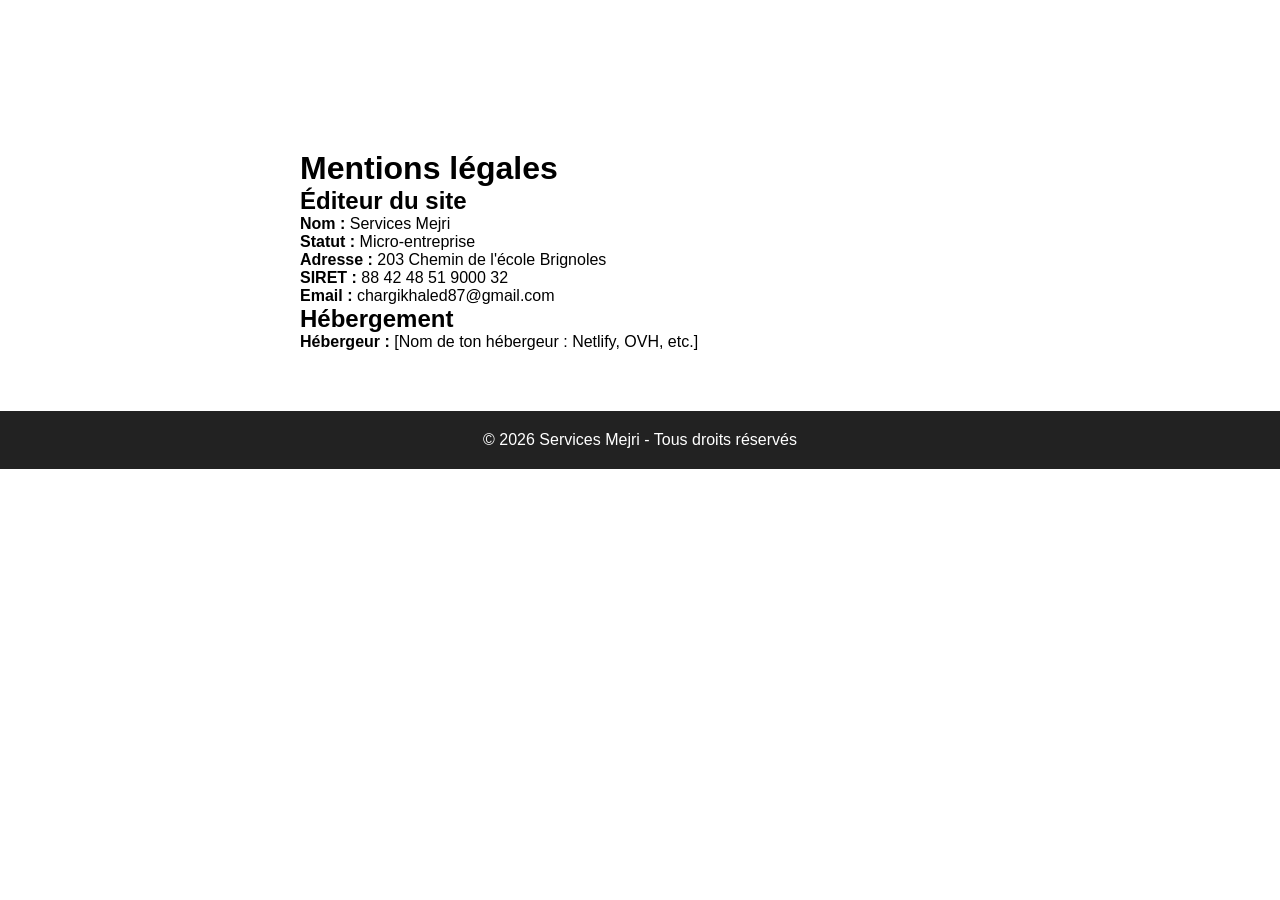
==== MonSite/mentions-legales.html @ 7b40f8fe "Add files via upload" ====
<!DOCTYPE html>
<html lang="fr">
<head>
    <meta charset="UTF-8">
    <meta name="viewport" content="width=device-width, initial-scale=1.0">
    <title>Mentions légales - Services Mejri</title>
    <link rel="stylesheet" href="style.css">
</head>
<body>

    <main style="padding: 60px; max-width: 800px; margin: 0 auto;">
        <h1>Mentions légales</h1>

        <h2>Éditeur du site</h2>
        <p><strong>Nom :</strong> Services Mejri</p>
        <p><strong>Statut :</strong> Micro-entreprise</p>
        <p><strong>Adresse :</strong> 203 Chemin de l'école Brignoles</p>
        <p><strong>SIRET :</strong> 88 42 48 51 9000 32</p>
        <p><strong>Email :</strong> chargikhaled87@gmail.com</p>

        <h2>Hébergement</h2>
        <p><strong>Hébergeur :</strong> [Nom de ton hébergeur : Netlify, OVH, etc.]</p>
    </main>

    <footer>
        <p>© 2026 Services Mejri - Tous droits réservés</p>
    </footer>
</body>
</html>
---- MonSite/style.css ----
* {
    margin: 0;
    padding: 0;
    box-sizing: border-box;
}

body {
    font-family: Arial, sans-serif;
    color: #000000;
    background: white;
}

nav {
    position: fixed;
    top: 0;
    left: 0;
    width: 100%;

    display: flex;
    justify-content: space-between;
    align-items: center;

    padding: 20px 60px;
    background: rgba(31, 41, 51, 0.95);
    backdrop-filter: blur(10px);

    z-index: 1000;
}
body {
    padding-top: 90px;
}

nav h2 {
    color: white;
}

nav ul {
    display: flex;
    list-style: none;
    gap: 30px;
}

#hero a {
    background: #c47f17;
    color: white;
    padding: 15px 35px;
    text-decoration: none;
    border-radius: 5px;
    font-weight: bold;
}
#hero {
    height: 500px;
    display: flex;
    flex-direction: column;
    justify-content: center;
    align-items: center;
    text-align: center;
    background: #eee;
}

#hero h1 {
    font-size: 45px;
    margin-bottom: 20px;
}

#hero p {
    font-size: 20px;
    margin-bottom: 30px;
}

#hero a {
    background: #c47f17;
    color: white;
    padding: 15px 35px;
    text-decoration: none;
    border-radius: 5px;
    font-weight: bold;
}
#services {
    padding: 80px 60px;
    text-align: center;
    background: #f8f8f8;
}

#services h2 {
    font-size: 35px;
    margin-bottom: 40px;
}

.services-container {
    display: flex;
    justify-content: center;
    gap: 30px;
}

.service {
    width: 300px;
    padding: 30px;
    background: white;
    border-radius: 10px;
    box-shadow: 0 5px 15px rgba(0,0,0,0.1);
    transition: transform 0.3s;
}

.service:hover {
    transform: translateY(-10px);
}

.service h3 {
    margin-bottom: 15px;
    color: #c47f17;
}

.service h3 {
    margin-bottom: 15px;
}
#galerie {
    padding: 60px;
    text-align: center;
}

#galerie h2 {
    font-size: 35px;
    margin-bottom: 40px;
}

.galerie-container {
    display: flex;
    justify-content: center;
    gap: 20px;
}

.chantier {
    width: 300px;
    border-radius: 10px;
    overflow: hidden;
}

.chantier img {
    width: 100%;
    height: 220px;
    object-fit: cover;
    border-radius: 10px;
}
#contact {
    padding: 60px;
    text-align: center;
    background: #f2f2f2;
}

#contact h2 {
    font-size: 35px;
    margin-bottom: 20px;
}

#contact p {
    margin-bottom: 25px;
}

#contact a {
    background: #222;
    color: white;
    padding: 15px 30px;
    text-decoration: none;
    border-radius: 5px;
}

footer {
    background: #222;
    color: white;
    text-align: center;
    padding: 20px;
}
h1, h2, h3 {
    font-weight: 700;
}

#hero {
    background: linear-gradient(rgba(0,0,0,0.5), rgba(0,0,0,0.5)),
    url("images/chantier.jpg");

    background-size: cover;
    background-position: center;

    color: white;
}
nav a {
    color: #f5f5f5;
    text-decoration: none;
    font-weight: bold;
    transition: color 0.3s;
}

nav a:hover {
    color: #c47f17;
}
@media (max-width: 768px) {

    nav {
        flex-direction: column;
        padding: 20px;
    }

    nav ul {
        margin-top: 20px;
        gap: 15px;
    }

    #hero h1 {
        font-size: 32px;
    }

    #hero p {
        font-size: 18px;
    }

    .services-container {
        flex-direction: column;
        align-items: center;
    }

    .service {
        width: 90%;
    }

    .galerie-container {
        flex-direction: column;
        align-items: center;
    }

    .photo {
        width: 90%;
    }
} 
#presentation {
    padding: 60px;
    text-align: center;
}

#presentation h2 {
    font-size: 35px;
    margin-bottom: 25px;
}

#presentation p {
    max-width: 800px;
    margin: auto;
    font-size: 18px;
    line-height: 1.6;
}
.galerie-container {
    display: flex;
    justify-content: center;
    gap: 30px;
    flex-wrap: wrap;
}

.chantier {
    width: 300px;
    border-radius: 10px;
    overflow: hidden;
    background: white;
}

.chantier h3 {
    height: 100px;
    padding: 15px;
    font-size: 18px;
    display: flex;
    align-items: center;
}
.photos-chantier {
    display: grid;
    grid-template-columns: repeat(3, 1fr);
    gap: 8px;
    padding: 10px;

    max-height: 250px;
    overflow-y: scroll;
}
.photos-chantier::-webkit-scrollbar {
    width: 8px;
}

.photos-chantier::-webkit-scrollbar-thumb {
    background: #000000;
    border-radius: 10px;
}

.photos-chantier img {
    width: 100%;
    height: 80px;
    object-fit: cover;
    border-radius: 5px;
    cursor: pointer;
}
.chantier {
    transition: transform 0.3s, box-shadow 0.3s;
}

.chantier:hover {
    transform: translateY(-10px);
    box-shadow: 0 10px 25px rgba(0,0,0,0.2);
}
.lightbox {
    position: fixed;
    top: 0;
    left: 0;
    width: 100%;
    height: 100%;
    background: rgba(0,0,0,0.8);
    display: flex;
    justify-content: center;
    align-items: center;
    z-index: 1000;
}

.lightbox img {
    max-width: 90%;
    max-height: 90%;
    border-radius: 10px;
}
.lightbox img {
    width: auto;
    height: auto;
    max-width: 90vw;
    max-height: 90vh;
    object-fit: contain;
}
.lightbox {
    position: fixed;
    inset: 0;
    background: rgba(0,0,0,0.85);
    display: flex;
    justify-content: center;
    align-items: center;
    z-index: 9999;
}

.lightbox img {
    width: auto !important;
    height: auto !important;
    max-width: 90vw !important;
    max-height: 90vh !important;
    object-fit: contain !important;
    border-radius: 10px;
}
.contact-info {
    margin: 30px 0;
    font-size: 18px;
}

.contact-info p {
    margin: 10px;
}

.contact-button {
    display: inline-block;
    background: #c47f17;
    color: white;
    padding: 15px 35px;
    text-decoration: none;
    border-radius: 5px;
    font-weight: bold;
}
.contact-form {
    max-width: 600px;
    margin: 40px auto;
    display: flex;
    flex-direction: column;
    gap: 15px;
}

.contact-form input,
.contact-form textarea {
    padding: 15px;
    border: 1px solid #ccc;
    border-radius: 5px;
    font-size: 16px;
}

.contact-form button {
    background: #c47f17;
    color: white;
    border: none;
    padding: 15px;
    border-radius: 5px;
    font-size: 16px;
    cursor: pointer;
    transition: background 0.3s;
}

.contact-form button:hover {
    background: #a66a12;
}
section {
    opacity: 0;
    transform: translateY(40px);
    transition: opacity 0.8s ease, transform 0.8s ease;
}

section.visible {
    opacity: 1;
    transform: translateY(0);
}
#avantages {
    padding: 80px 60px;
    background: white;
    text-align: center;
}

#avantages h2 {
    font-size: 35px;
    margin-bottom: 50px;
}

.avantages-container {
    display: grid;
    grid-template-columns: repeat(2, 1fr);
    gap: 30px;
    max-width: 1000px;
    margin: auto;
}

.avantage {
    padding: 30px;
    background: #f8f8f8;
    border-radius: 10px;
    box-shadow: 0 5px 15px rgba(0,0,0,0.08);
    transition: transform 0.3s;
}

.avantage:hover {
    transform: translateY(-8px);
}
.logo img {
    height: 70px;
    display: block;
}
.hero-logo {
    width: 180px;
    margin-bottom: 25px;
}
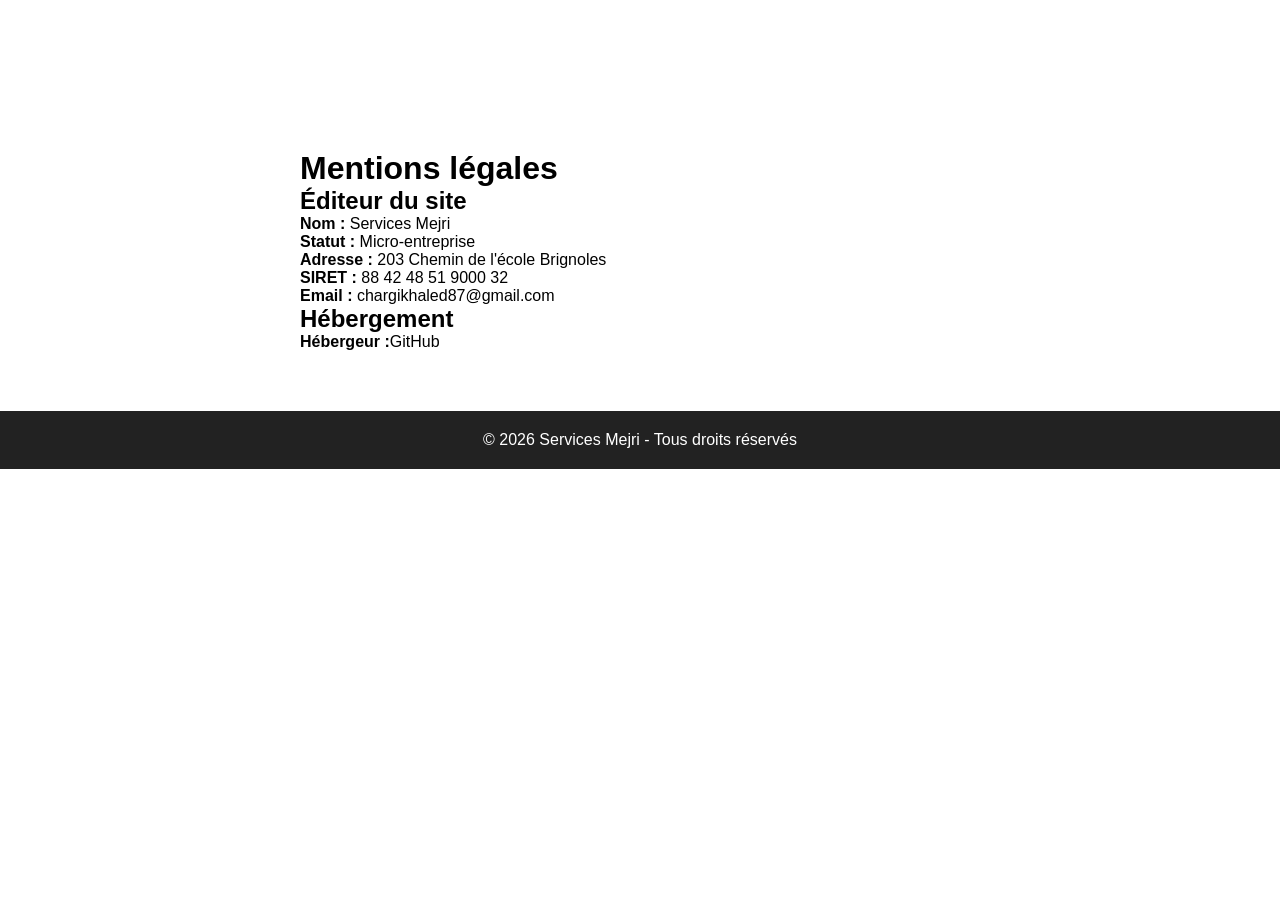
==== commit a5043e5a: "Add files via upload" ====
--- a/MonSite/mentions-legales.html
+++ b/MonSite/mentions-legales.html
@@ -19,7 +19,7 @@
         <p><strong>Email :</strong> chargikhaled87@gmail.com</p>
 
         <h2>Hébergement</h2>
-        <p><strong>Hébergeur :</strong> [Nom de ton hébergeur : Netlify, OVH, etc.]</p>
+        <p><strong>Hébergeur :</strong>GitHub</p>
     </main>
 
     <footer>
